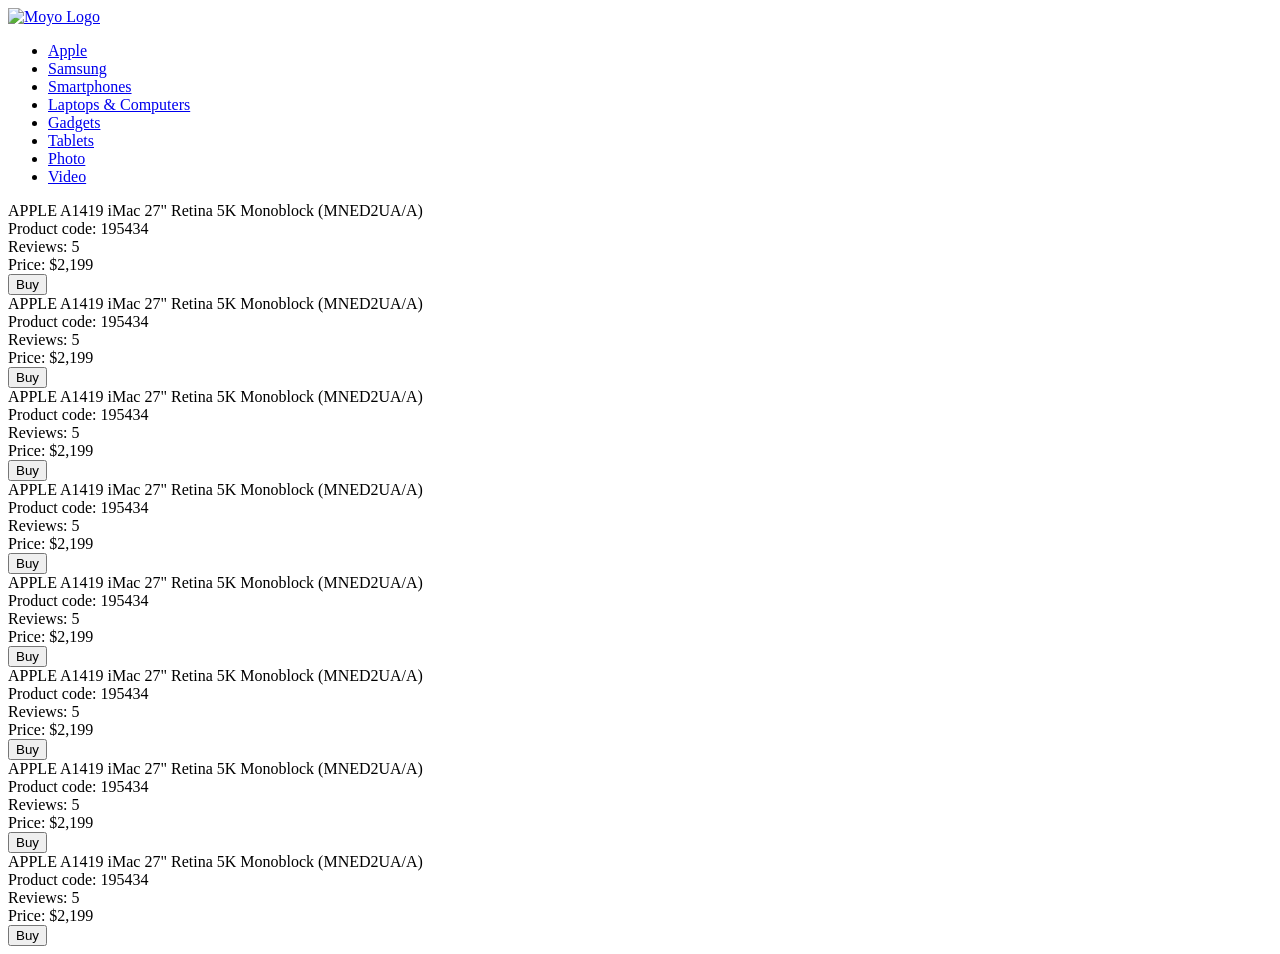
==== src/index.html @ c4ad4bec "added task solution" ====
<!doctype html>
<html
  lang="en"
  class="page"
>
  <head>
    <meta charset="UTF-8" />
    <meta
      name="viewport"
      content="width=device-width, user-scalable=no, initial-scale=1.0, maximum-scale=1.0, minimum-scale=1.0"
    />
    <meta
      http-equiv="X-UA-Compatible"
      content="ie=edge"
    />
    <link
      rel="preconnect"
      href="https://fonts.googleapis.com"
    />
    <link
      rel="preconnect"
      href="https://fonts.gstatic.com"
      crossorigin="anonymous"
    />
    <link
      href="https://fonts.googleapis.com/css2?family=Roboto:wght@500&display=swap"
      rel="stylesheet"
    />
    <title>Moyo header</title>
    <link
      rel="stylesheet"
      href="./styles/index.scss"
    />
  </head>

  <body class="page__body">
    <header class="header">
      <a href="#">
        <img
          src="images/logo.png"
          alt="Moyo Logo"
          class="logo"
        />
      </a>

      <nav class="nav">
        <ul class="nav__list">
          <li class="nav__item">
            <a
              href="#"
              class="nav__link is-active"
            >
              Apple
            </a>
          </li>
          <li class="nav__item">
            <a
              href="#"
              class="nav__link"
            >
              Samsung
            </a>
          </li>
          <li class="nav__item">
            <a
              href="#"
              class="nav__link"
            >
              Smartphones
            </a>
          </li>
          <li class="nav__item">
            <a
              href="#"
              data-qa="nav-hover"
              class="nav__link"
            >
              Laptops & Computers
            </a>
          </li>
          <li class="nav__item">
            <a
              href="#"
              class="nav__link"
            >
              Gadgets
            </a>
          </li>
          <li class="nav__item">
            <a
              href="#"
              class="nav__link"
            >
              Tablets
            </a>
          </li>
          <li class="nav__item">
            <a
              href="#"
              class="nav__link"
            >
              Photo
            </a>
          </li>
          <li class="nav__item">
            <a
              href="#"
              class="nav__link"
            >
              Video
            </a>
          </li>
        </ul>
      </nav>
    </header>

    <main class="cataloge">
      <div
        class="card"
        data-qa="card"
      >
        <section class="card__photo"></section>
        <section class="card__title">
          APPLE A1419 iMac 27" Retina 5K Monoblock (MNED2UA/A)
          <br />
          <span class="card__title_code">Product code: 195434</span>
        </section>
        <section class="card__review">
          <div class="stars stars--4">
            <div class="stars__star"></div>
            <div class="stars__star"></div>
            <div class="stars__star"></div>
            <div class="stars__star"></div>
            <div class="stars__star"></div>
          </div>
          <div class="card__review_text">Reviews: 5</div>
        </section>
        <section class="card__price">
          <span class="card__price_text">Price:</span>
          <span class="card__price_value">$2,199</span>
        </section>
        <button
          class="submit"
          type="submit"
          data-qa="card-hover"
        >
          Buy
        </button>
      </div>
      <div class="card">
        <section class="card__photo"></section>
        <section class="card__title">
          APPLE A1419 iMac 27" Retina 5K Monoblock (MNED2UA/A)
          <br />
          <span class="card__title_code">Product code: 195434</span>
        </section>
        <section class="card__review">
          <div class="stars stars--4">
            <div class="stars__star"></div>
            <div class="stars__star"></div>
            <div class="stars__star"></div>
            <div class="stars__star"></div>
            <div class="stars__star"></div>
          </div>
          <div class="card__review_text">Reviews: 5</div>
        </section>
        <section class="card__price">
          <span class="card__price_text">Price:</span>
          <span class="card__price_value">$2,199</span>
        </section>
        <button
          class="submit"
          type="submit"
          data-qa="card-hover"
        >
          Buy
        </button>
      </div>
      <div class="card">
        <section class="card__photo"></section>
        <section class="card__title">
          APPLE A1419 iMac 27" Retina 5K Monoblock (MNED2UA/A)
          <br />
          <span class="card__title_code">Product code: 195434</span>
        </section>
        <section class="card__review">
          <div class="stars stars--4">
            <div class="stars__star"></div>
            <div class="stars__star"></div>
            <div class="stars__star"></div>
            <div class="stars__star"></div>
            <div class="stars__star"></div>
          </div>
          <div class="card__review_text">Reviews: 5</div>
        </section>
        <section class="card__price">
          <span class="card__price_text">Price:</span>
          <span class="card__price_value">$2,199</span>
        </section>
        <button
          class="submit"
          type="submit"
          data-qa="card-hover"
        >
          Buy
        </button>
      </div>
      <div class="card">
        <section class="card__photo"></section>
        <section class="card__title">
          APPLE A1419 iMac 27" Retina 5K Monoblock (MNED2UA/A)
          <br />
          <span class="card__title_code">Product code: 195434</span>
        </section>
        <section class="card__review">
          <div class="stars stars--4">
            <div class="stars__star"></div>
            <div class="stars__star"></div>
            <div class="stars__star"></div>
            <div class="stars__star"></div>
            <div class="stars__star"></div>
          </div>
          <div class="card__review_text">Reviews: 5</div>
        </section>
        <section class="card__price">
          <span class="card__price_text">Price:</span>
          <span class="card__price_value">$2,199</span>
        </section>
        <button
          class="submit"
          type="submit"
          data-qa="card-hover"
        >
          Buy
        </button>
      </div>
      <div class="card">
        <section class="card__photo"></section>
        <section class="card__title">
          APPLE A1419 iMac 27" Retina 5K Monoblock (MNED2UA/A)
          <br />
          <span class="card__title_code">Product code: 195434</span>
        </section>
        <section class="card__review">
          <div class="stars stars--4">
            <div class="stars__star"></div>
            <div class="stars__star"></div>
            <div class="stars__star"></div>
            <div class="stars__star"></div>
            <div class="stars__star"></div>
          </div>
          <div class="card__review_text">Reviews: 5</div>
        </section>
        <section class="card__price">
          <span class="card__price_text">Price:</span>
          <span class="card__price_value">$2,199</span>
        </section>
        <button
          class="submit"
          type="submit"
          data-qa="card-hover"
        >
          Buy
        </button>
      </div>
      <div class="card">
        <section class="card__photo"></section>
        <section class="card__title">
          APPLE A1419 iMac 27" Retina 5K Monoblock (MNED2UA/A)
          <br />
          <span class="card__title_code">Product code: 195434</span>
        </section>
        <section class="card__review">
          <div class="stars stars--4">
            <div class="stars__star"></div>
            <div class="stars__star"></div>
            <div class="stars__star"></div>
            <div class="stars__star"></div>
            <div class="stars__star"></div>
          </div>
          <div class="card__review_text">Reviews: 5</div>
        </section>
        <section class="card__price">
          <span class="card__price_text">Price:</span>
          <span class="card__price_value">$2,199</span>
        </section>
        <button
          class="submit"
          type="submit"
          data-qa="card-hover"
        >
          Buy
        </button>
      </div>
      <div class="card">
        <section class="card__photo"></section>
        <section class="card__title">
          APPLE A1419 iMac 27" Retina 5K Monoblock (MNED2UA/A)
          <br />
          <span class="card__title_code">Product code: 195434</span>
        </section>
        <section class="card__review">
          <div class="stars stars--4">
            <div class="stars__star"></div>
            <div class="stars__star"></div>
            <div class="stars__star"></div>
            <div class="stars__star"></div>
            <div class="stars__star"></div>
          </div>
          <div class="card__review_text">Reviews: 5</div>
        </section>
        <section class="card__price">
          <span class="card__price_text">Price:</span>
          <span class="card__price_value">$2,199</span>
        </section>
        <button
          class="submit"
          type="submit"
          data-qa="card-hover"
        >
          Buy
        </button>
      </div>
      <div class="card">
        <section class="card__photo"></section>
        <section class="card__title">
          APPLE A1419 iMac 27" Retina 5K Monoblock (MNED2UA/A)
          <br />
          <span class="card__title_code">Product code: 195434</span>
        </section>
        <section class="card__review">
          <div class="stars stars--4">
            <div class="stars__star"></div>
            <div class="stars__star"></div>
            <div class="stars__star"></div>
            <div class="stars__star"></div>
            <div class="stars__star"></div>
          </div>
          <div class="card__review_text">Reviews: 5</div>
        </section>
        <section class="card__price">
          <span class="card__price_text">Price:</span>
          <span class="card__price_value">$2,199</span>
        </section>
        <button
          class="submit"
          type="submit"
          data-qa="card-hover"
        >
          Buy
        </button>
      </div>
    </main>
  </body>
</html>
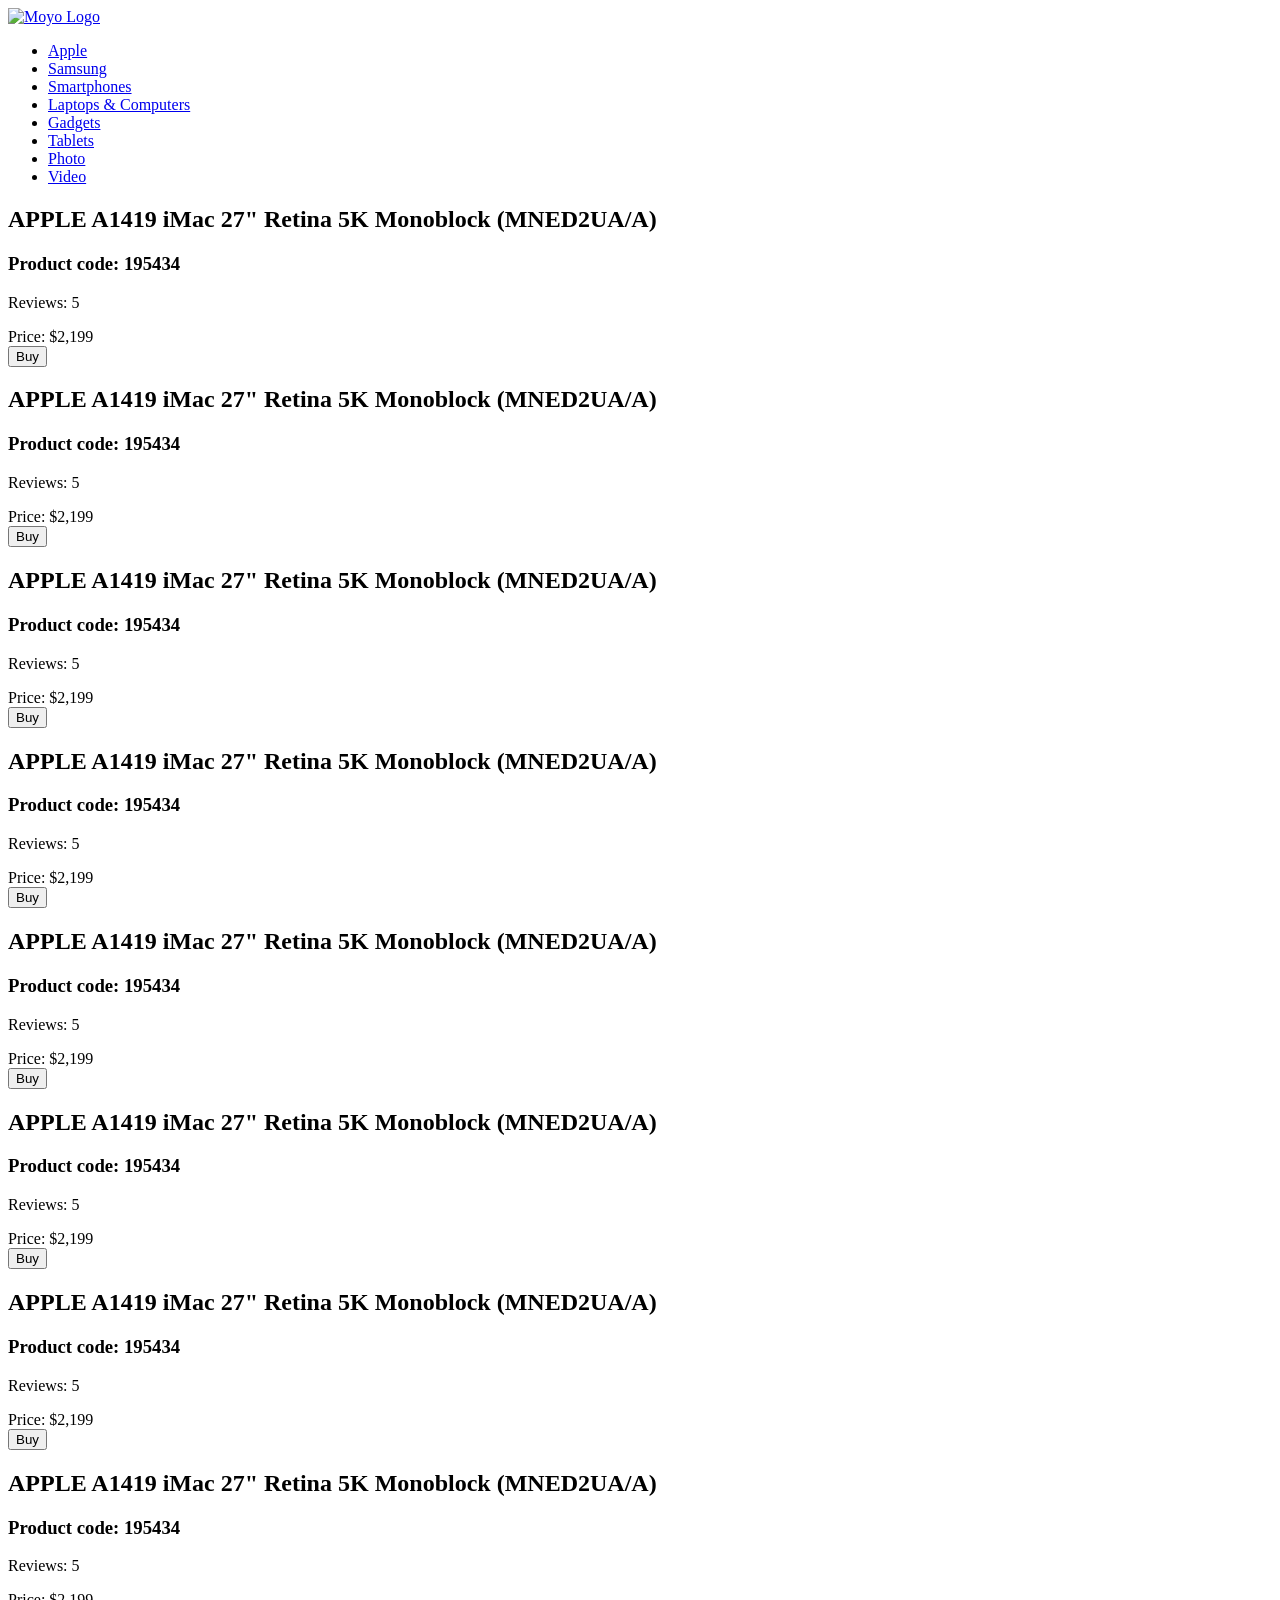
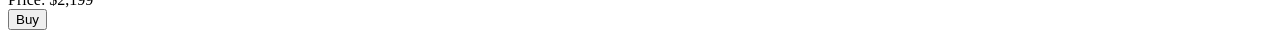
==== commit 470aa937: "edited card button nav and index scss" ====
--- a/src/index.html
+++ b/src/index.html
@@ -114,236 +114,276 @@
       </nav>
     </header>
 
-    <main class="cataloge">
+    <main class="catalog">
       <div
         class="card"
         data-qa="card"
       >
         <section class="card__photo"></section>
-        <section class="card__title">
-          APPLE A1419 iMac 27" Retina 5K Monoblock (MNED2UA/A)
-          <br />
-          <span class="card__title_code">Product code: 195434</span>
-        </section>
-        <section class="card__review">
-          <div class="stars stars--4">
-            <div class="stars__star"></div>
-            <div class="stars__star"></div>
-            <div class="stars__star"></div>
-            <div class="stars__star"></div>
-            <div class="stars__star"></div>
-          </div>
-          <div class="card__review_text">Reviews: 5</div>
-        </section>
-        <section class="card__price">
-          <span class="card__price_text">Price:</span>
-          <span class="card__price_value">$2,199</span>
-        </section>
-        <button
-          class="submit"
-          type="submit"
-          data-qa="card-hover"
-        >
-          Buy
-        </button>
-      </div>
-      <div class="card">
-        <section class="card__photo"></section>
-        <section class="card__title">
-          APPLE A1419 iMac 27" Retina 5K Monoblock (MNED2UA/A)
-          <br />
-          <span class="card__title_code">Product code: 195434</span>
-        </section>
-        <section class="card__review">
-          <div class="stars stars--4">
-            <div class="stars__star"></div>
-            <div class="stars__star"></div>
-            <div class="stars__star"></div>
-            <div class="stars__star"></div>
-            <div class="stars__star"></div>
-          </div>
-          <div class="card__review_text">Reviews: 5</div>
-        </section>
-        <section class="card__price">
-          <span class="card__price_text">Price:</span>
-          <span class="card__price_value">$2,199</span>
-        </section>
-        <button
-          class="submit"
-          type="submit"
-          data-qa="card-hover"
-        >
-          Buy
-        </button>
-      </div>
-      <div class="card">
-        <section class="card__photo"></section>
-        <section class="card__title">
-          APPLE A1419 iMac 27" Retina 5K Monoblock (MNED2UA/A)
-          <br />
-          <span class="card__title_code">Product code: 195434</span>
-        </section>
-        <section class="card__review">
-          <div class="stars stars--4">
-            <div class="stars__star"></div>
-            <div class="stars__star"></div>
-            <div class="stars__star"></div>
-            <div class="stars__star"></div>
-            <div class="stars__star"></div>
-          </div>
-          <div class="card__review_text">Reviews: 5</div>
-        </section>
-        <section class="card__price">
-          <span class="card__price_text">Price:</span>
-          <span class="card__price_value">$2,199</span>
-        </section>
-        <button
-          class="submit"
-          type="submit"
-          data-qa="card-hover"
-        >
-          Buy
-        </button>
-      </div>
-      <div class="card">
-        <section class="card__photo"></section>
-        <section class="card__title">
-          APPLE A1419 iMac 27" Retina 5K Monoblock (MNED2UA/A)
-          <br />
-          <span class="card__title_code">Product code: 195434</span>
-        </section>
-        <section class="card__review">
-          <div class="stars stars--4">
-            <div class="stars__star"></div>
-            <div class="stars__star"></div>
-            <div class="stars__star"></div>
-            <div class="stars__star"></div>
-            <div class="stars__star"></div>
-          </div>
-          <div class="card__review_text">Reviews: 5</div>
-        </section>
-        <section class="card__price">
-          <span class="card__price_text">Price:</span>
-          <span class="card__price_value">$2,199</span>
-        </section>
-        <button
-          class="submit"
-          type="submit"
-          data-qa="card-hover"
-        >
-          Buy
-        </button>
-      </div>
-      <div class="card">
-        <section class="card__photo"></section>
-        <section class="card__title">
-          APPLE A1419 iMac 27" Retina 5K Monoblock (MNED2UA/A)
-          <br />
-          <span class="card__title_code">Product code: 195434</span>
-        </section>
-        <section class="card__review">
-          <div class="stars stars--4">
-            <div class="stars__star"></div>
-            <div class="stars__star"></div>
-            <div class="stars__star"></div>
-            <div class="stars__star"></div>
-            <div class="stars__star"></div>
-          </div>
-          <div class="card__review_text">Reviews: 5</div>
-        </section>
-        <section class="card__price">
-          <span class="card__price_text">Price:</span>
-          <span class="card__price_value">$2,199</span>
-        </section>
-        <button
-          class="submit"
-          type="submit"
-          data-qa="card-hover"
-        >
-          Buy
-        </button>
-      </div>
-      <div class="card">
-        <section class="card__photo"></section>
-        <section class="card__title">
-          APPLE A1419 iMac 27" Retina 5K Monoblock (MNED2UA/A)
-          <br />
-          <span class="card__title_code">Product code: 195434</span>
-        </section>
-        <section class="card__review">
-          <div class="stars stars--4">
-            <div class="stars__star"></div>
-            <div class="stars__star"></div>
-            <div class="stars__star"></div>
-            <div class="stars__star"></div>
-            <div class="stars__star"></div>
-          </div>
-          <div class="card__review_text">Reviews: 5</div>
-        </section>
-        <section class="card__price">
-          <span class="card__price_text">Price:</span>
-          <span class="card__price_value">$2,199</span>
-        </section>
-        <button
-          class="submit"
-          type="submit"
-          data-qa="card-hover"
-        >
-          Buy
-        </button>
-      </div>
-      <div class="card">
-        <section class="card__photo"></section>
-        <section class="card__title">
-          APPLE A1419 iMac 27" Retina 5K Monoblock (MNED2UA/A)
-          <br />
-          <span class="card__title_code">Product code: 195434</span>
-        </section>
-        <section class="card__review">
-          <div class="stars stars--4">
-            <div class="stars__star"></div>
-            <div class="stars__star"></div>
-            <div class="stars__star"></div>
-            <div class="stars__star"></div>
-            <div class="stars__star"></div>
-          </div>
-          <div class="card__review_text">Reviews: 5</div>
-        </section>
-        <section class="card__price">
-          <span class="card__price_text">Price:</span>
-          <span class="card__price_value">$2,199</span>
-        </section>
-        <button
-          class="submit"
-          type="submit"
-          data-qa="card-hover"
-        >
-          Buy
-        </button>
-      </div>
-      <div class="card">
-        <section class="card__photo"></section>
-        <section class="card__title">
-          APPLE A1419 iMac 27" Retina 5K Monoblock (MNED2UA/A)
-          <br />
-          <span class="card__title_code">Product code: 195434</span>
-        </section>
-        <section class="card__review">
-          <div class="stars stars--4">
-            <div class="stars__star"></div>
-            <div class="stars__star"></div>
-            <div class="stars__star"></div>
-            <div class="stars__star"></div>
-            <div class="stars__star"></div>
-          </div>
-          <div class="card__review_text">Reviews: 5</div>
-        </section>
-        <section class="card__price">
-          <span class="card__price_text">Price:</span>
-          <span class="card__price_value">$2,199</span>
-        </section>
-        <button
-          class="submit"
+        <div class="card__title">
+          <h2 class="card__title-text">
+            APPLE A1419 iMac 27" Retina 5K Monoblock (MNED2UA/A)
+          </h2>
+        </div>
+        <div class="card__code">
+          <h3 class="card__code-text">Product code: 195434</h3>
+        </div>
+
+        <section class="card__review">
+          <div class="stars stars--4">
+            <div class="stars__star"></div>
+            <div class="stars__star"></div>
+            <div class="stars__star"></div>
+            <div class="stars__star"></div>
+            <div class="stars__star"></div>
+          </div>
+          <p class="card__review_text">Reviews: 5</p>
+        </section>
+        <section class="card__price">
+          <span class="card__price_text">Price:</span>
+          <span class="card__price_value">$2,199</span>
+        </section>
+
+        <button
+          class="card__button"
+          type="submit"
+          data-qa="card-hover"
+        >
+          Buy
+        </button>
+      </div>
+      <div class="card">
+        <section class="card__photo"></section>
+        <div class="card__title">
+          <h2 class="card__title-text">
+            APPLE A1419 iMac 27" Retina 5K Monoblock (MNED2UA/A)
+          </h2>
+        </div>
+        <div class="card__code">
+          <h3 class="card__code-text">Product code: 195434</h3>
+        </div>
+
+        <section class="card__review">
+          <div class="stars stars--4">
+            <div class="stars__star"></div>
+            <div class="stars__star"></div>
+            <div class="stars__star"></div>
+            <div class="stars__star"></div>
+            <div class="stars__star"></div>
+          </div>
+          <p class="card__review_text">Reviews: 5</p>
+        </section>
+        <section class="card__price">
+          <span class="card__price_text">Price:</span>
+          <span class="card__price_value">$2,199</span>
+        </section>
+
+        <button
+          class="card__button"
+          type="submit"
+          data-qa="card-hover"
+        >
+          Buy
+        </button>
+      </div>
+      <div class="card">
+        <section class="card__photo"></section>
+        <div class="card__title">
+          <h2 class="card__title-text">
+            APPLE A1419 iMac 27" Retina 5K Monoblock (MNED2UA/A)
+          </h2>
+        </div>
+        <div class="card__code">
+          <h3 class="card__code-text">Product code: 195434</h3>
+        </div>
+
+        <section class="card__review">
+          <div class="stars stars--4">
+            <div class="stars__star"></div>
+            <div class="stars__star"></div>
+            <div class="stars__star"></div>
+            <div class="stars__star"></div>
+            <div class="stars__star"></div>
+          </div>
+          <p class="card__review_text">Reviews: 5</p>
+        </section>
+        <section class="card__price">
+          <span class="card__price_text">Price:</span>
+          <span class="card__price_value">$2,199</span>
+        </section>
+
+        <button
+          class="card__button"
+          type="submit"
+          data-qa="card-hover"
+        >
+          Buy
+        </button>
+      </div>
+      <div class="card">
+        <section class="card__photo"></section>
+        <div class="card__title">
+          <h2 class="card__title-text">
+            APPLE A1419 iMac 27" Retina 5K Monoblock (MNED2UA/A)
+          </h2>
+        </div>
+        <div class="card__code">
+          <h3 class="card__code-text">Product code: 195434</h3>
+        </div>
+
+        <section class="card__review">
+          <div class="stars stars--4">
+            <div class="stars__star"></div>
+            <div class="stars__star"></div>
+            <div class="stars__star"></div>
+            <div class="stars__star"></div>
+            <div class="stars__star"></div>
+          </div>
+          <p class="card__review_text">Reviews: 5</p>
+        </section>
+        <section class="card__price">
+          <span class="card__price_text">Price:</span>
+          <span class="card__price_value">$2,199</span>
+        </section>
+
+        <button
+          class="card__button"
+          type="submit"
+          data-qa="card-hover"
+        >
+          Buy
+        </button>
+      </div>
+      <div class="card">
+        <section class="card__photo"></section>
+        <div class="card__title">
+          <h2 class="card__title-text">
+            APPLE A1419 iMac 27" Retina 5K Monoblock (MNED2UA/A)
+          </h2>
+        </div>
+        <div class="card__code">
+          <h3 class="card__code-text">Product code: 195434</h3>
+        </div>
+
+        <section class="card__review">
+          <div class="stars stars--4">
+            <div class="stars__star"></div>
+            <div class="stars__star"></div>
+            <div class="stars__star"></div>
+            <div class="stars__star"></div>
+            <div class="stars__star"></div>
+          </div>
+          <p class="card__review_text">Reviews: 5</p>
+        </section>
+        <section class="card__price">
+          <span class="card__price_text">Price:</span>
+          <span class="card__price_value">$2,199</span>
+        </section>
+
+        <button
+          class="card__button"
+          type="submit"
+          data-qa="card-hover"
+        >
+          Buy
+        </button>
+      </div>
+      <div class="card">
+        <section class="card__photo"></section>
+        <div class="card__title">
+          <h2 class="card__title-text">
+            APPLE A1419 iMac 27" Retina 5K Monoblock (MNED2UA/A)
+          </h2>
+        </div>
+        <div class="card__code">
+          <h3 class="card__code-text">Product code: 195434</h3>
+        </div>
+
+        <section class="card__review">
+          <div class="stars stars--4">
+            <div class="stars__star"></div>
+            <div class="stars__star"></div>
+            <div class="stars__star"></div>
+            <div class="stars__star"></div>
+            <div class="stars__star"></div>
+          </div>
+          <p class="card__review_text">Reviews: 5</p>
+        </section>
+        <section class="card__price">
+          <span class="card__price_text">Price:</span>
+          <span class="card__price_value">$2,199</span>
+        </section>
+
+        <button
+          class="card__button"
+          type="submit"
+          data-qa="card-hover"
+        >
+          Buy
+        </button>
+      </div>
+      <div class="card">
+        <section class="card__photo"></section>
+        <div class="card__title">
+          <h2 class="card__title-text">
+            APPLE A1419 iMac 27" Retina 5K Monoblock (MNED2UA/A)
+          </h2>
+        </div>
+        <div class="card__code">
+          <h3 class="card__code-text">Product code: 195434</h3>
+        </div>
+
+        <section class="card__review">
+          <div class="stars stars--4">
+            <div class="stars__star"></div>
+            <div class="stars__star"></div>
+            <div class="stars__star"></div>
+            <div class="stars__star"></div>
+            <div class="stars__star"></div>
+          </div>
+          <p class="card__review_text">Reviews: 5</p>
+        </section>
+        <section class="card__price">
+          <span class="card__price_text">Price:</span>
+          <span class="card__price_value">$2,199</span>
+        </section>
+
+        <button
+          class="card__button"
+          type="submit"
+          data-qa="card-hover"
+        >
+          Buy
+        </button>
+      </div>
+      <div class="card">
+        <section class="card__photo"></section>
+        <div class="card__title">
+          <h2 class="card__title-text">
+            APPLE A1419 iMac 27" Retina 5K Monoblock (MNED2UA/A)
+          </h2>
+        </div>
+        <div class="card__code">
+          <h3 class="card__code-text">Product code: 195434</h3>
+        </div>
+
+        <section class="card__review">
+          <div class="stars stars--4">
+            <div class="stars__star"></div>
+            <div class="stars__star"></div>
+            <div class="stars__star"></div>
+            <div class="stars__star"></div>
+            <div class="stars__star"></div>
+          </div>
+          <p class="card__review_text">Reviews: 5</p>
+        </section>
+        <section class="card__price">
+          <span class="card__price_text">Price:</span>
+          <span class="card__price_value">$2,199</span>
+        </section>
+
+        <button
+          class="card__button"
           type="submit"
           data-qa="card-hover"
         >
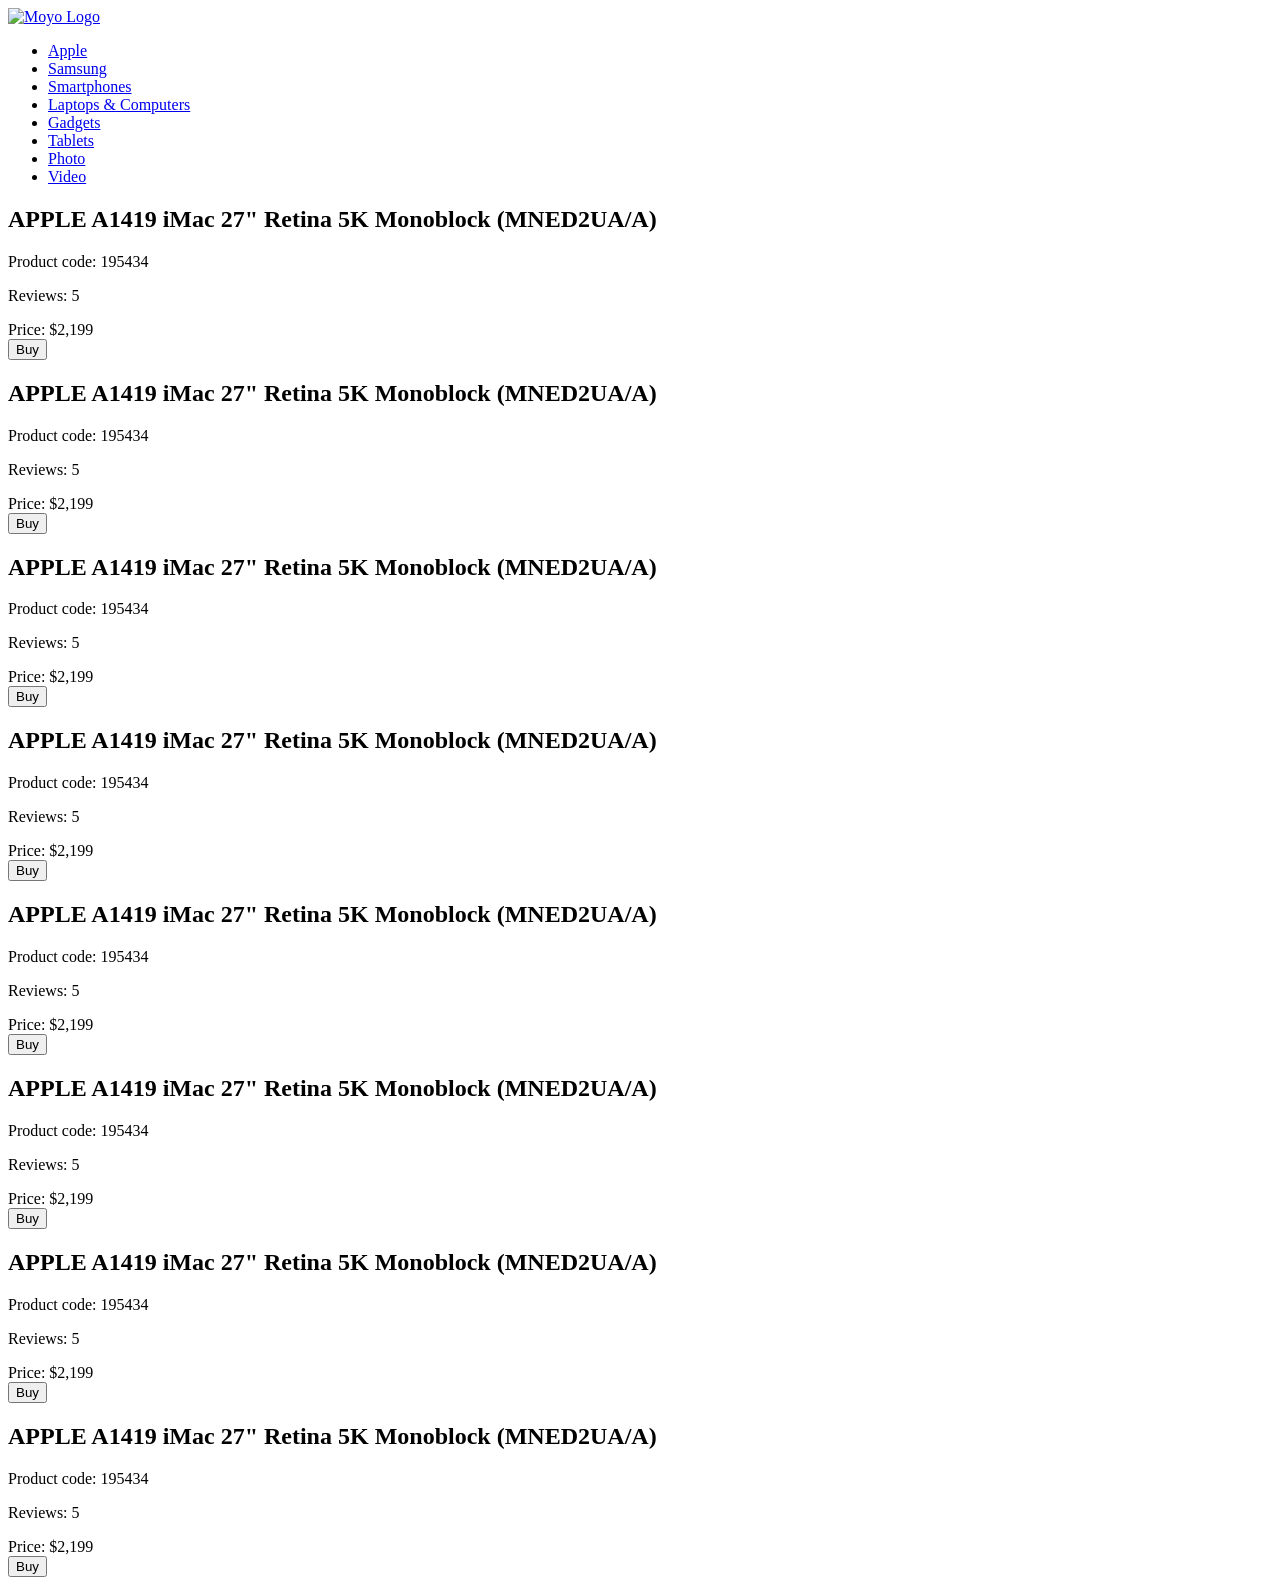
==== commit cea8f97d: "simplify code" ====
--- a/src/index.html
+++ b/src/index.html
@@ -1,8 +1,5 @@
 <!doctype html>
-<html
-  lang="en"
-  class="page"
->
+<html lang="en">
   <head>
     <meta charset="UTF-8" />
     <meta
@@ -23,7 +20,7 @@
       crossorigin="anonymous"
     />
     <link
-      href="https://fonts.googleapis.com/css2?family=Roboto:wght@500&display=swap"
+      href="https://fonts.googleapis.com/css2?family=Roboto:ital,wght@0,100..900;1,100..900&display=swap"
       rel="stylesheet"
     />
     <title>Moyo header</title>
@@ -33,7 +30,7 @@
     />
   </head>
 
-  <body class="page__body">
+  <body>
     <header class="header">
       <a href="#">
         <img
@@ -119,273 +116,234 @@
         class="card"
         data-qa="card"
       >
-        <section class="card__photo"></section>
-        <div class="card__title">
-          <h2 class="card__title-text">
-            APPLE A1419 iMac 27" Retina 5K Monoblock (MNED2UA/A)
-          </h2>
-        </div>
-        <div class="card__code">
-          <h3 class="card__code-text">Product code: 195434</h3>
-        </div>
-
-        <section class="card__review">
-          <div class="stars stars--4">
-            <div class="stars__star"></div>
-            <div class="stars__star"></div>
-            <div class="stars__star"></div>
-            <div class="stars__star"></div>
-            <div class="stars__star"></div>
-          </div>
-          <p class="card__review_text">Reviews: 5</p>
-        </section>
-        <section class="card__price">
-          <span class="card__price_text">Price:</span>
-          <span class="card__price_value">$2,199</span>
-        </section>
-
-        <button
-          class="card__button"
-          type="submit"
+        <div class="card__photo"></div>
+        <h2 class="card__title">
+          APPLE A1419 iMac 27" Retina 5K Monoblock (MNED2UA/A)
+        </h2>
+        <p class="card__code">Product code: 195434</p>
+
+        <section class="card__review">
+          <div class="stars stars--4">
+            <div class="stars__star"></div>
+            <div class="stars__star"></div>
+            <div class="stars__star"></div>
+            <div class="stars__star"></div>
+            <div class="stars__star"></div>
+          </div>
+          <p class="card__review-text">Reviews: 5</p>
+        </section>
+        <section class="card__price">
+          <span class="card__price-text">Price:</span>
+          <span class="card__price-value">$2,199</span>
+        </section>
+
+        <button
+          class="card__button"
+          type="button"
           data-qa="card-hover"
         >
           Buy
         </button>
       </div>
       <div class="card">
-        <section class="card__photo"></section>
-        <div class="card__title">
-          <h2 class="card__title-text">
-            APPLE A1419 iMac 27" Retina 5K Monoblock (MNED2UA/A)
-          </h2>
-        </div>
-        <div class="card__code">
-          <h3 class="card__code-text">Product code: 195434</h3>
-        </div>
-
-        <section class="card__review">
-          <div class="stars stars--4">
-            <div class="stars__star"></div>
-            <div class="stars__star"></div>
-            <div class="stars__star"></div>
-            <div class="stars__star"></div>
-            <div class="stars__star"></div>
-          </div>
-          <p class="card__review_text">Reviews: 5</p>
-        </section>
-        <section class="card__price">
-          <span class="card__price_text">Price:</span>
-          <span class="card__price_value">$2,199</span>
-        </section>
-
-        <button
-          class="card__button"
-          type="submit"
-          data-qa="card-hover"
-        >
-          Buy
-        </button>
-      </div>
-      <div class="card">
-        <section class="card__photo"></section>
-        <div class="card__title">
-          <h2 class="card__title-text">
-            APPLE A1419 iMac 27" Retina 5K Monoblock (MNED2UA/A)
-          </h2>
-        </div>
-        <div class="card__code">
-          <h3 class="card__code-text">Product code: 195434</h3>
-        </div>
-
-        <section class="card__review">
-          <div class="stars stars--4">
-            <div class="stars__star"></div>
-            <div class="stars__star"></div>
-            <div class="stars__star"></div>
-            <div class="stars__star"></div>
-            <div class="stars__star"></div>
-          </div>
-          <p class="card__review_text">Reviews: 5</p>
-        </section>
-        <section class="card__price">
-          <span class="card__price_text">Price:</span>
-          <span class="card__price_value">$2,199</span>
-        </section>
-
-        <button
-          class="card__button"
-          type="submit"
-          data-qa="card-hover"
-        >
-          Buy
-        </button>
-      </div>
-      <div class="card">
-        <section class="card__photo"></section>
-        <div class="card__title">
-          <h2 class="card__title-text">
-            APPLE A1419 iMac 27" Retina 5K Monoblock (MNED2UA/A)
-          </h2>
-        </div>
-        <div class="card__code">
-          <h3 class="card__code-text">Product code: 195434</h3>
-        </div>
-
-        <section class="card__review">
-          <div class="stars stars--4">
-            <div class="stars__star"></div>
-            <div class="stars__star"></div>
-            <div class="stars__star"></div>
-            <div class="stars__star"></div>
-            <div class="stars__star"></div>
-          </div>
-          <p class="card__review_text">Reviews: 5</p>
-        </section>
-        <section class="card__price">
-          <span class="card__price_text">Price:</span>
-          <span class="card__price_value">$2,199</span>
-        </section>
-
-        <button
-          class="card__button"
-          type="submit"
-          data-qa="card-hover"
-        >
-          Buy
-        </button>
-      </div>
-      <div class="card">
-        <section class="card__photo"></section>
-        <div class="card__title">
-          <h2 class="card__title-text">
-            APPLE A1419 iMac 27" Retina 5K Monoblock (MNED2UA/A)
-          </h2>
-        </div>
-        <div class="card__code">
-          <h3 class="card__code-text">Product code: 195434</h3>
-        </div>
-
-        <section class="card__review">
-          <div class="stars stars--4">
-            <div class="stars__star"></div>
-            <div class="stars__star"></div>
-            <div class="stars__star"></div>
-            <div class="stars__star"></div>
-            <div class="stars__star"></div>
-          </div>
-          <p class="card__review_text">Reviews: 5</p>
-        </section>
-        <section class="card__price">
-          <span class="card__price_text">Price:</span>
-          <span class="card__price_value">$2,199</span>
-        </section>
-
-        <button
-          class="card__button"
-          type="submit"
-          data-qa="card-hover"
-        >
-          Buy
-        </button>
-      </div>
-      <div class="card">
-        <section class="card__photo"></section>
-        <div class="card__title">
-          <h2 class="card__title-text">
-            APPLE A1419 iMac 27" Retina 5K Monoblock (MNED2UA/A)
-          </h2>
-        </div>
-        <div class="card__code">
-          <h3 class="card__code-text">Product code: 195434</h3>
-        </div>
-
-        <section class="card__review">
-          <div class="stars stars--4">
-            <div class="stars__star"></div>
-            <div class="stars__star"></div>
-            <div class="stars__star"></div>
-            <div class="stars__star"></div>
-            <div class="stars__star"></div>
-          </div>
-          <p class="card__review_text">Reviews: 5</p>
-        </section>
-        <section class="card__price">
-          <span class="card__price_text">Price:</span>
-          <span class="card__price_value">$2,199</span>
-        </section>
-
-        <button
-          class="card__button"
-          type="submit"
-          data-qa="card-hover"
-        >
-          Buy
-        </button>
-      </div>
-      <div class="card">
-        <section class="card__photo"></section>
-        <div class="card__title">
-          <h2 class="card__title-text">
-            APPLE A1419 iMac 27" Retina 5K Monoblock (MNED2UA/A)
-          </h2>
-        </div>
-        <div class="card__code">
-          <h3 class="card__code-text">Product code: 195434</h3>
-        </div>
-
-        <section class="card__review">
-          <div class="stars stars--4">
-            <div class="stars__star"></div>
-            <div class="stars__star"></div>
-            <div class="stars__star"></div>
-            <div class="stars__star"></div>
-            <div class="stars__star"></div>
-          </div>
-          <p class="card__review_text">Reviews: 5</p>
-        </section>
-        <section class="card__price">
-          <span class="card__price_text">Price:</span>
-          <span class="card__price_value">$2,199</span>
-        </section>
-
-        <button
-          class="card__button"
-          type="submit"
-          data-qa="card-hover"
-        >
-          Buy
-        </button>
-      </div>
-      <div class="card">
-        <section class="card__photo"></section>
-        <div class="card__title">
-          <h2 class="card__title-text">
-            APPLE A1419 iMac 27" Retina 5K Monoblock (MNED2UA/A)
-          </h2>
-        </div>
-        <div class="card__code">
-          <h3 class="card__code-text">Product code: 195434</h3>
-        </div>
-
-        <section class="card__review">
-          <div class="stars stars--4">
-            <div class="stars__star"></div>
-            <div class="stars__star"></div>
-            <div class="stars__star"></div>
-            <div class="stars__star"></div>
-            <div class="stars__star"></div>
-          </div>
-          <p class="card__review_text">Reviews: 5</p>
-        </section>
-        <section class="card__price">
-          <span class="card__price_text">Price:</span>
-          <span class="card__price_value">$2,199</span>
-        </section>
-
-        <button
-          class="card__button"
-          type="submit"
-          data-qa="card-hover"
+        <div class="card__photo"></div>
+        <h2 class="card__title">
+          APPLE A1419 iMac 27" Retina 5K Monoblock (MNED2UA/A)
+        </h2>
+        <p class="card__code">Product code: 195434</p>
+
+        <section class="card__review">
+          <div class="stars stars--4">
+            <div class="stars__star"></div>
+            <div class="stars__star"></div>
+            <div class="stars__star"></div>
+            <div class="stars__star"></div>
+            <div class="stars__star"></div>
+          </div>
+          <p class="card__review-text">Reviews: 5</p>
+        </section>
+        <section class="card__price">
+          <span class="card__price-text">Price:</span>
+          <span class="card__price-value">$2,199</span>
+        </section>
+
+        <button
+          class="card__button"
+          type="button"
+        >
+          Buy
+        </button>
+      </div>
+      <div class="card">
+        <div class="card__photo"></div>
+        <h2 class="card__title">
+          APPLE A1419 iMac 27" Retina 5K Monoblock (MNED2UA/A)
+        </h2>
+        <p class="card__code">Product code: 195434</p>
+
+        <section class="card__review">
+          <div class="stars stars--4">
+            <div class="stars__star"></div>
+            <div class="stars__star"></div>
+            <div class="stars__star"></div>
+            <div class="stars__star"></div>
+            <div class="stars__star"></div>
+          </div>
+          <p class="card__review-text">Reviews: 5</p>
+        </section>
+        <section class="card__price">
+          <span class="card__price-text">Price:</span>
+          <span class="card__price-value">$2,199</span>
+        </section>
+
+        <button
+          class="card__button"
+          type="button"
+        >
+          Buy
+        </button>
+      </div>
+      <div class="card">
+        <div class="card__photo"></div>
+        <h2 class="card__title">
+          APPLE A1419 iMac 27" Retina 5K Monoblock (MNED2UA/A)
+        </h2>
+        <p class="card__code">Product code: 195434</p>
+
+        <section class="card__review">
+          <div class="stars stars--4">
+            <div class="stars__star"></div>
+            <div class="stars__star"></div>
+            <div class="stars__star"></div>
+            <div class="stars__star"></div>
+            <div class="stars__star"></div>
+          </div>
+          <p class="card__review-text">Reviews: 5</p>
+        </section>
+        <section class="card__price">
+          <span class="card__price-text">Price:</span>
+          <span class="card__price-value">$2,199</span>
+        </section>
+
+        <button
+          class="card__button"
+          type="button"
+        >
+          Buy
+        </button>
+      </div>
+      <div class="card">
+        <div class="card__photo"></div>
+        <h2 class="card__title">
+          APPLE A1419 iMac 27" Retina 5K Monoblock (MNED2UA/A)
+        </h2>
+        <p class="card__code">Product code: 195434</p>
+
+        <section class="card__review">
+          <div class="stars stars--4">
+            <div class="stars__star"></div>
+            <div class="stars__star"></div>
+            <div class="stars__star"></div>
+            <div class="stars__star"></div>
+            <div class="stars__star"></div>
+          </div>
+          <p class="card__review-text">Reviews: 5</p>
+        </section>
+        <section class="card__price">
+          <span class="card__price-text">Price:</span>
+          <span class="card__price-value">$2,199</span>
+        </section>
+
+        <button
+          class="card__button"
+          type="button"
+        >
+          Buy
+        </button>
+      </div>
+      <div class="card">
+        <div class="card__photo"></div>
+        <h2 class="card__title">
+          APPLE A1419 iMac 27" Retina 5K Monoblock (MNED2UA/A)
+        </h2>
+        <p class="card__code">Product code: 195434</p>
+
+        <section class="card__review">
+          <div class="stars stars--4">
+            <div class="stars__star"></div>
+            <div class="stars__star"></div>
+            <div class="stars__star"></div>
+            <div class="stars__star"></div>
+            <div class="stars__star"></div>
+          </div>
+          <p class="card__review-text">Reviews: 5</p>
+        </section>
+        <section class="card__price">
+          <span class="card__price-text">Price:</span>
+          <span class="card__price-value">$2,199</span>
+        </section>
+
+        <button
+          class="card__button"
+          type="button"
+        >
+          Buy
+        </button>
+      </div>
+      <div class="card">
+        <div class="card__photo"></div>
+        <h2 class="card__title">
+          APPLE A1419 iMac 27" Retina 5K Monoblock (MNED2UA/A)
+        </h2>
+        <p class="card__code">Product code: 195434</p>
+
+        <section class="card__review">
+          <div class="stars stars--4">
+            <div class="stars__star"></div>
+            <div class="stars__star"></div>
+            <div class="stars__star"></div>
+            <div class="stars__star"></div>
+            <div class="stars__star"></div>
+          </div>
+          <p class="card__review-text">Reviews: 5</p>
+        </section>
+        <section class="card__price">
+          <span class="card__price-text">Price:</span>
+          <span class="card__price-value">$2,199</span>
+        </section>
+
+        <button
+          class="card__button"
+          type="button"
+        >
+          Buy
+        </button>
+      </div>
+      <div class="card">
+        <div class="card__photo"></div>
+        <h2 class="card__title">
+          APPLE A1419 iMac 27" Retina 5K Monoblock (MNED2UA/A)
+        </h2>
+        <p class="card__code">Product code: 195434</p>
+
+        <section class="card__review">
+          <div class="stars stars--4">
+            <div class="stars__star"></div>
+            <div class="stars__star"></div>
+            <div class="stars__star"></div>
+            <div class="stars__star"></div>
+            <div class="stars__star"></div>
+          </div>
+          <p class="card__review-text">Reviews: 5</p>
+        </section>
+        <section class="card__price">
+          <span class="card__price-text">Price:</span>
+          <span class="card__price-value">$2,199</span>
+        </section>
+
+        <button
+          class="card__button"
+          type="button"
         >
           Buy
         </button>
